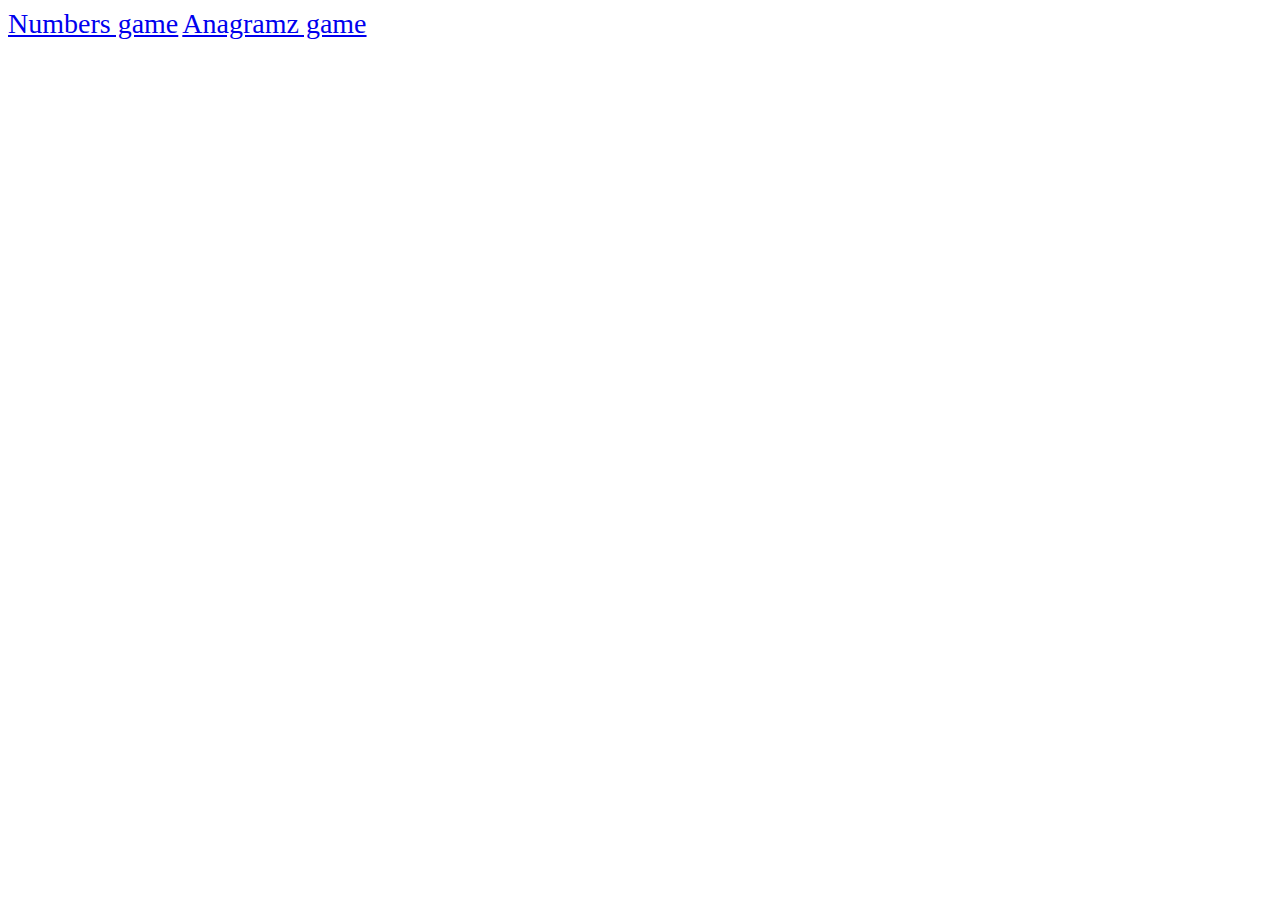
==== index.html @ fea36e1f "Add anargamz game, add numbers game" ====
<!doctype html>
<html lang="ru">
<head>
    <meta charset="UTF-8">
    <meta name="viewport"
          content="width=device-width, user-scalable=no, initial-scale=1.0, maximum-scale=1.0, minimum-scale=1.0">
    <meta http-equiv="X-UA-Compatible" content="ie=edge">
    <link rel="stylesheet" href="https://cdn.jsdelivr.net/npm/bootstrap@4.6.1/dist/css/bootstrap.min.css"
          integrity="sha384-zCbKRCUGaJDkqS1kPbPd7TveP5iyJE0EjAuZQTgFLD2ylzuqKfdKlfG/eSrtxUkn" crossorigin="anonymous">
    <style>
        a {
            font-size: 28px;
        }
    </style>
    <title>Index page</title>
</head>
<body>
<div class="container mt-3">
    <div class="col-3">
        <a class="m-4" href="./numbers/index.html"><span class="badge badge-success">Numbers game</span></a>
        <a class="m-4" href="./anagramz/index.html"><span class="badge badge-success">Anagramz game</span></a>
    </div>
</div>
</body>
</html>
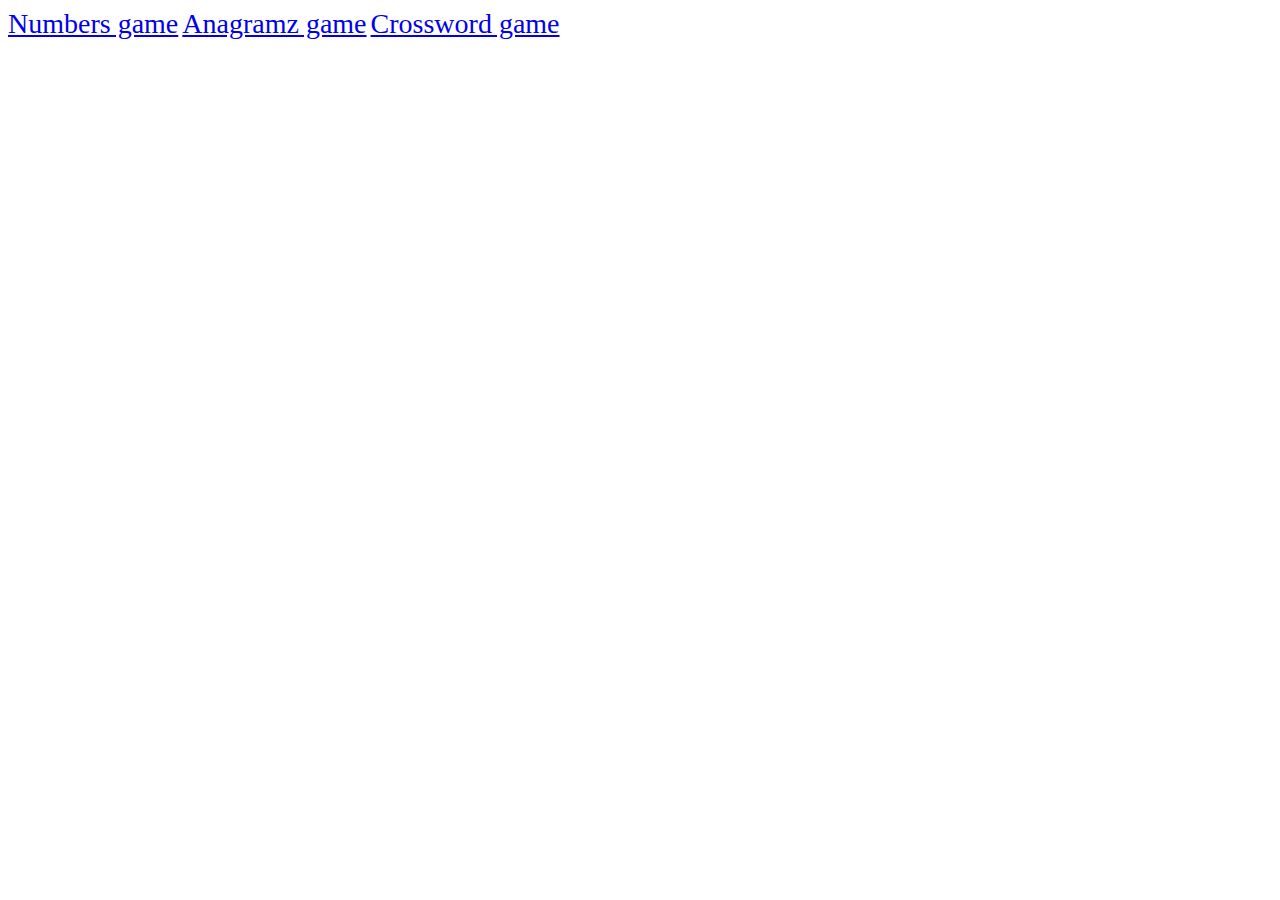
==== commit 62b5a5bb: "Add crossword game" ====
--- a/index.html
+++ b/index.html
@@ -19,7 +19,8 @@
     <div class="col-3">
         <a class="m-4" href="./numbers/index.html"><span class="badge badge-success">Numbers game</span></a>
         <a class="m-4" href="./anagramz/index.html"><span class="badge badge-success">Anagramz game</span></a>
+        <a class="m-4" href="./crossword/index.html"><span class="badge badge-success">Crossword game</span></a>
     </div>
 </div>
 </body>
-</html>+</html>
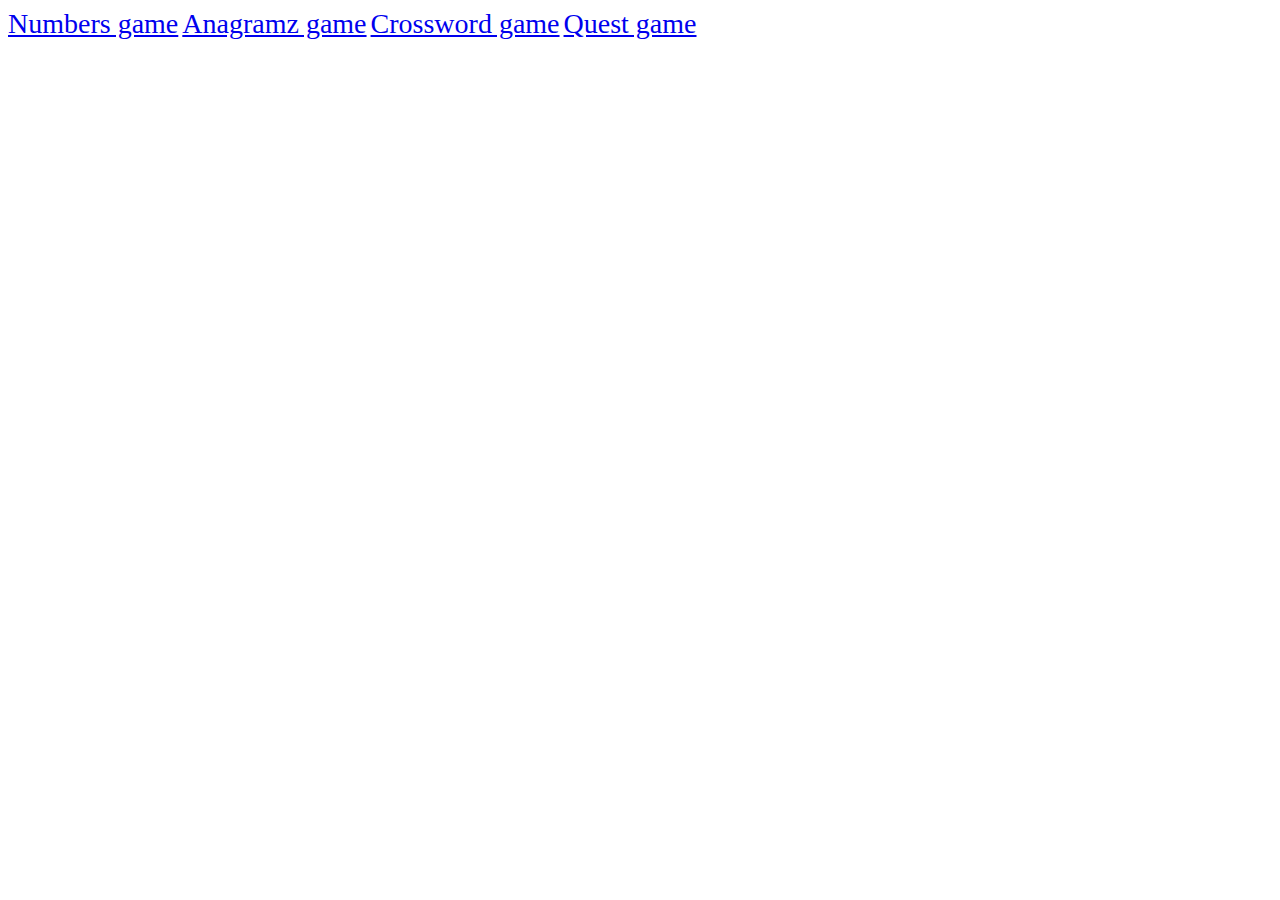
==== commit 39226782: "HedFan-quest: Minor fix" ====
--- a/index.html
+++ b/index.html
@@ -20,6 +20,7 @@
         <a class="m-4" href="./numbers/index.html"><span class="badge badge-success">Numbers game</span></a>
         <a class="m-4" href="./anagramz/index.html"><span class="badge badge-success">Anagramz game</span></a>
         <a class="m-4" href="./crossword/index.html"><span class="badge badge-success">Crossword game</span></a>
+        <a class="m-4" href="./quest/index.html"><span class="badge badge-success">Quest game</span></a>
     </div>
 </div>
 </body>
